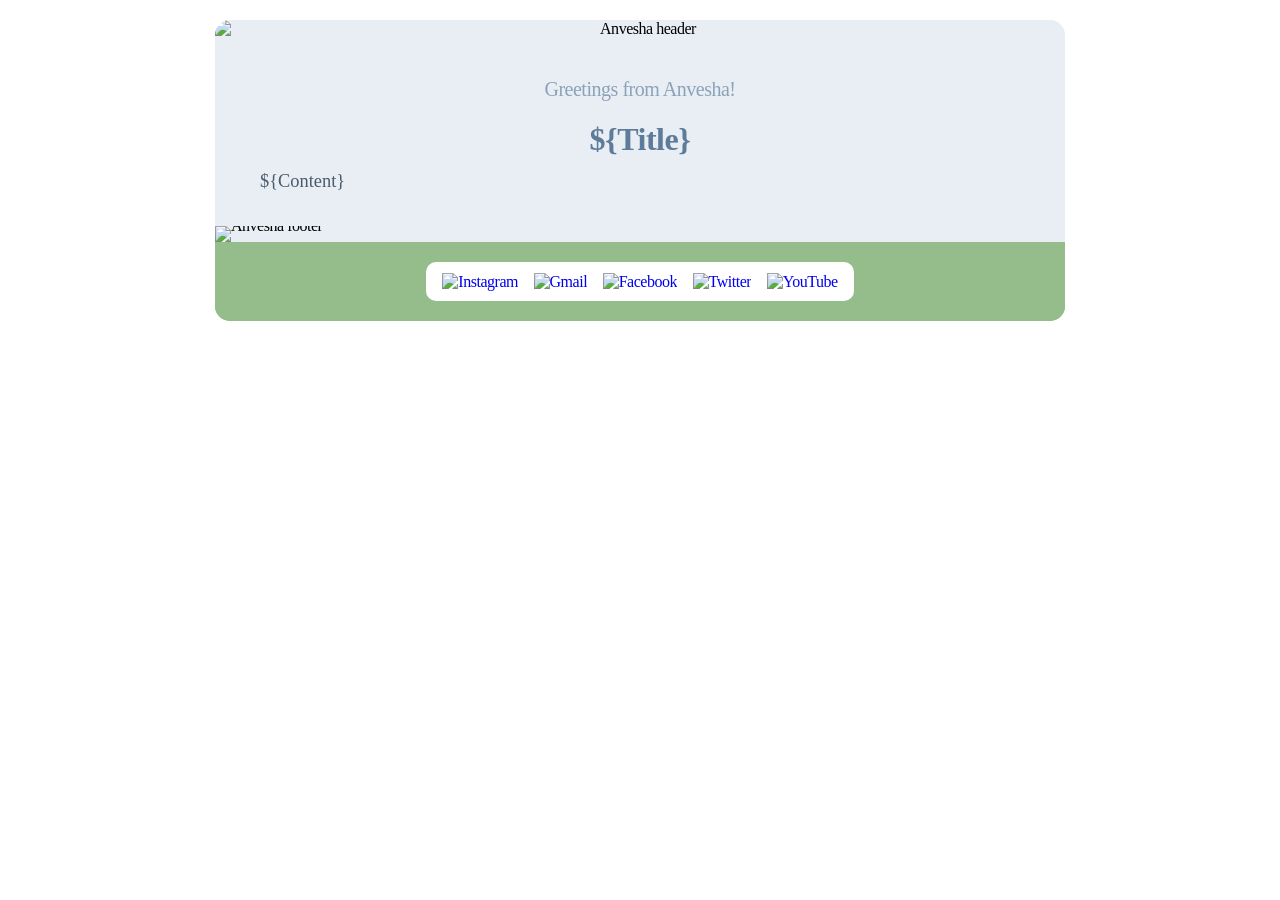
==== template.html @ deaf1c2b "compressed files update" ====
<!doctype html>
<html>
  <head>
    <meta charset="utf-8" />
    <meta name="viewport" content="width=device-width, initial-scale=1.0" />
    <style>
      div,
      p,
      a,
      li,
      td {
        -webkit-text-size-adjust: none;
      }
    </style>
  </head>
  <body style="margin: 0; padding: 0; background-color: #ffffff">
    <table
      align="center"
      width="100%"
      cellpadding="0"
      cellspacing="0"
      border="0"
      style="
        padding: 20px 20px;
        font-family:
          Gill Sans,
          Cochin,
          Georgia,
          Times,
          'Times New Roman',
          serif,
          sans-serif;
        letter-spacing: -0.03rem;
        box-sizing: border-box;
      "
    >
      <tbody>
        <tr>
          <td align="center">
            <table
              class="email-card"
              cellpadding="0"
              cellspacing="0"
              border="0"
              style="
                width: 100%;
                max-width: 850px;
                background-color: #e8eef3;
                border-radius: 15px;
                overflow: hidden;
                border-collapse: collapse;
              "
            >
              <tbody>
                <!-- Header Image -->
                <tr>
                  <td style="padding-bottom: 20px; text-align: center">
                    <img
                      src="https://raw.githubusercontent.com/PragunNepal/Srijana/refs/heads/main/assets/anvesha_header.png"
                      alt="Anvesha header"
                      style="
                        display: block;
                        width: 100%;
                        height: auto;
                        border: 0;
                      "
                    />
                  </td>
                </tr>

                <!-- Greetings -->
                <tr>
                  <td style="padding: 20px 20px 10px; text-align: center">
                    <h2
                      style="
                        margin: 0;
                        font-size: 1.25rem;
                        color: #8ba2ba;
                        font-weight: normal;
                      "
                    >
                      Greetings from Anvesha!<br />
                    </h2>
                  </td>
                </tr>

                <!-- Title -->
                <tr>
                  <td style="padding: 10px; text-align: center">
                    <h1 style="margin: 0 50px; font-size: 2rem; color: #5e7b9a">
                      ${Title}
                    </h1>
                  </td>
                </tr>

                <!-- Content -->
                <tr>
                  <td
                    style="
                      padding: 0 45px 30px 45px;
                      color: #4b5b6c;
                      font-size: 1.15rem;
                      letter-spacing: 0rem;
                      line-height: 1.5;
                    "
                  >
                    ${Content}
                  </td>
                </tr>

                <!-- Footer Image Row -->
                <tr>
                  <td style="line-height: 0; padding: 0; margin: 0">
                    <img
                      src="https://raw.githubusercontent.com/PragunNepal/Srijana/refs/heads/main/assets/anvesha_footer.png"
                      alt="Anvesha footer"
                      style="
                        display: block;
                        width: 100%;
                        height: auto;
                        border: 0;
                        margin: 0;
                        padding: 0;
                      "
                    />
                  </td>
                </tr>

                <!-- Pill Row (Protected from Dark Mode) -->
                <tr>
                  <td
                    align="center"
                    style="
                      padding: 20px 0;
                      text-align: center;
                      background-color: #95bd8b;
                      background-image: linear-gradient(#95bd8b, #95bd8b);
                      color-scheme: light only;
                    "
                  >
                    <!-- Floating Pill Container -->
                    <div
                      style="
                        display: inline-block;
                        background-color: #ffffff;
                        background-image: linear-gradient(#ffffff, #ffffff);
                        padding: 10px 10px;
                        border-radius: 10px;
                      "
                    >
                      <a
                        href="https://www.instagram.com/anveshaiiser"
                        target="_blank"
                        style="
                          text-decoration: none;
                          margin: 0 6px;
                          display: inline-block;
                        "
                      >
                        <img
                          src="https://raw.githubusercontent.com/PragunNepal/Srijana/refs/heads/main/icons/instagram.png"
                          alt="Instagram"
                          width="24"
                          height="24"
                          style="vertical-align: middle; border: 0"
                        />
                      </a>
                      <a
                        href="mailto:stc@iisertvm.ac.in"
                        style="
                          text-decoration: none;
                          margin: 0 6px;
                          display: inline-block;
                        "
                      >
                        <img
                          src="https://raw.githubusercontent.com/PragunNepal/Srijana/refs/heads/main/icons/gmail.png"
                          alt="Gmail"
                          width="24"
                          height="24"
                          style="vertical-align: middle; border: 0"
                        />
                      </a>
                      <a
                        href="https://www.facebook.com/anvesha.iisertvm"
                        target="_blank"
                        style="
                          text-decoration: none;
                          margin: 0 6px;
                          display: inline-block;
                        "
                      >
                        <img
                          src="https://raw.githubusercontent.com/PragunNepal/Srijana/refs/heads/main/icons/facebook.png"
                          alt="Facebook"
                          width="24"
                          height="24"
                          style="vertical-align: middle; border: 0"
                        />
                      </a>
                      <a
                        href="https://x.com/Anvesha_IISER"
                        target="_blank"
                        style="
                          text-decoration: none;
                          margin: 0 6px;
                          display: inline-block;
                        "
                      >
                        <img
                          src="https://raw.githubusercontent.com/PragunNepal/Srijana/refs/heads/main/icons/twitter.png"
                          alt="Twitter"
                          width="24"
                          height="24"
                          style="vertical-align: middle; border: 0"
                        />
                      </a>
                      <a
                        href="https://youtube.com/@stciisertvm"
                        target="_blank"
                        style="
                          text-decoration: none;
                          margin: 0 6px;
                          display: inline-block;
                        "
                      >
                        <img
                          src="https://raw.githubusercontent.com/PragunNepal/Srijana/refs/heads/main/icons/youtube.png"
                          alt="YouTube"
                          width="24"
                          height="24"
                          style="vertical-align: middle; border: 0"
                        />
                      </a>
                    </div>
                  </td>
                </tr>
              </tbody>
            </table>
          </td>
        </tr>
      </tbody>
    </table>
  </body>
</html>
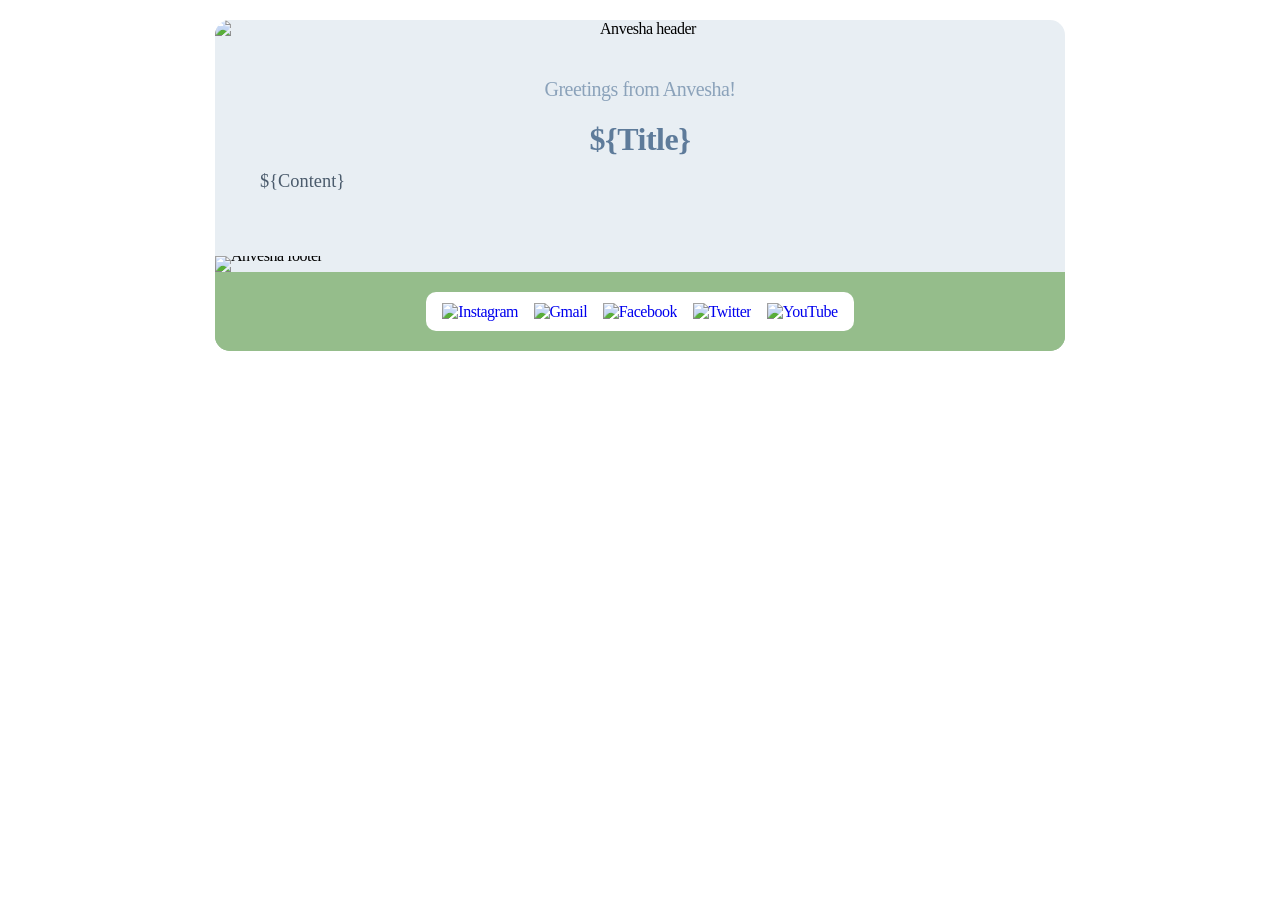
==== commit 4dd1a997: "Final changes hopefully" ====
--- a/template.html
+++ b/template.html
@@ -97,7 +97,7 @@
                 <tr>
                   <td
                     style="
-                      padding: 0 45px 30px 45px;
+                      padding: 0 45px 60px 45px;
                       color: #4b5b6c;
                       font-size: 1.15rem;
                       letter-spacing: 0rem;
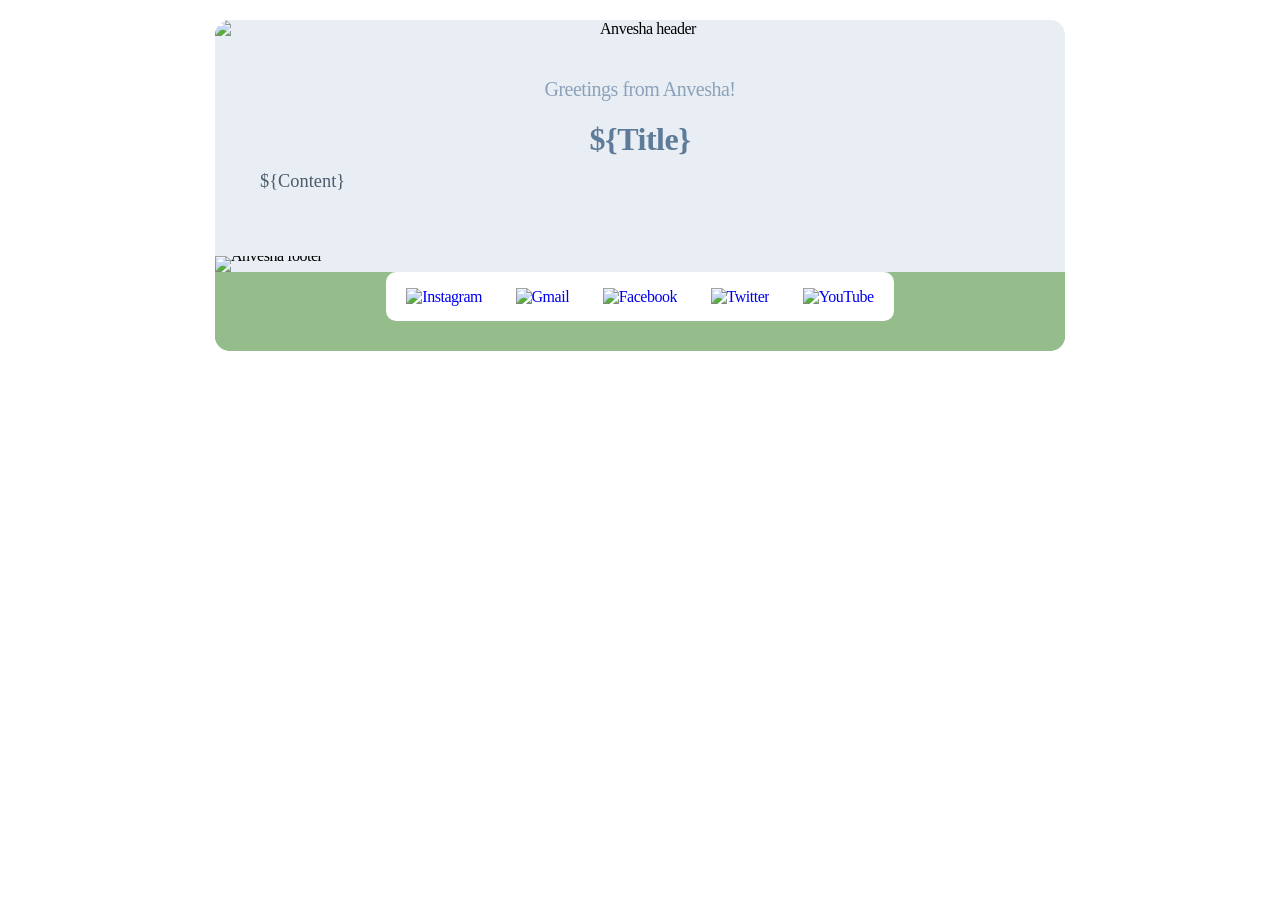
==== commit c35eae72: "Final final changes" ====
--- a/template.html
+++ b/template.html
@@ -131,7 +131,7 @@
                   <td
                     align="center"
                     style="
-                      padding: 20px 0;
+                      padding: 0 0 30px 0;
                       text-align: center;
                       background-color: #95bd8b;
                       background-image: linear-gradient(#95bd8b, #95bd8b);
@@ -144,7 +144,7 @@
                         display: inline-block;
                         background-color: #ffffff;
                         background-image: linear-gradient(#ffffff, #ffffff);
-                        padding: 10px 10px;
+                        padding: 15px 5px;
                         border-radius: 10px;
                       "
                     >
@@ -153,7 +153,7 @@
                         target="_blank"
                         style="
                           text-decoration: none;
-                          margin: 0 6px;
+                          margin: 0 15px;
                           display: inline-block;
                         "
                       >
@@ -169,7 +169,7 @@
                         href="mailto:stc@iisertvm.ac.in"
                         style="
                           text-decoration: none;
-                          margin: 0 6px;
+                          margin: 0 15px;
                           display: inline-block;
                         "
                       >
@@ -186,7 +186,7 @@
                         target="_blank"
                         style="
                           text-decoration: none;
-                          margin: 0 6px;
+                          margin: 0 15px;
                           display: inline-block;
                         "
                       >
@@ -203,7 +203,7 @@
                         target="_blank"
                         style="
                           text-decoration: none;
-                          margin: 0 6px;
+                          margin: 0 15px;
                           display: inline-block;
                         "
                       >
@@ -220,7 +220,7 @@
                         target="_blank"
                         style="
                           text-decoration: none;
-                          margin: 0 6px;
+                          margin: 0 15px;
                           display: inline-block;
                         "
                       >
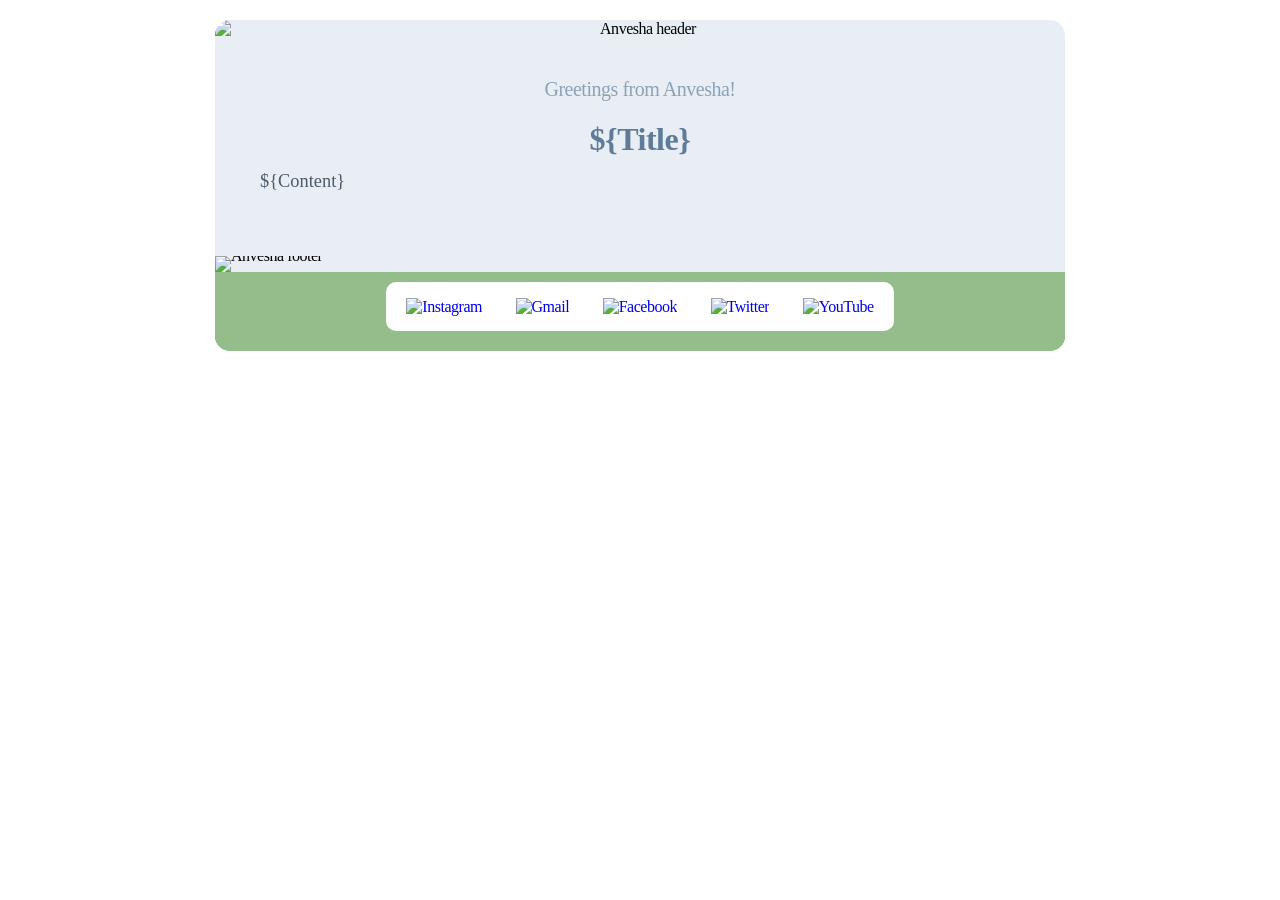
==== commit a57649aa: "footer update" ====
--- a/template.html
+++ b/template.html
@@ -131,7 +131,7 @@
                   <td
                     align="center"
                     style="
-                      padding: 0 0 30px 0;
+                      padding: 10px 0 20px 0;
                       text-align: center;
                       background-color: #95bd8b;
                       background-image: linear-gradient(#95bd8b, #95bd8b);
@@ -160,8 +160,8 @@
                         <img
                           src="https://raw.githubusercontent.com/PragunNepal/Srijana/refs/heads/main/icons/instagram.png"
                           alt="Instagram"
-                          width="24"
-                          height="24"
+                          width="27"
+                          height="27"
                           style="vertical-align: middle; border: 0"
                         />
                       </a>
@@ -176,8 +176,8 @@
                         <img
                           src="https://raw.githubusercontent.com/PragunNepal/Srijana/refs/heads/main/icons/gmail.png"
                           alt="Gmail"
-                          width="24"
-                          height="24"
+                          width="27"
+                          height="27"
                           style="vertical-align: middle; border: 0"
                         />
                       </a>
@@ -193,8 +193,8 @@
                         <img
                           src="https://raw.githubusercontent.com/PragunNepal/Srijana/refs/heads/main/icons/facebook.png"
                           alt="Facebook"
-                          width="24"
-                          height="24"
+                          width="27"
+                          height="27"
                           style="vertical-align: middle; border: 0"
                         />
                       </a>
@@ -210,8 +210,8 @@
                         <img
                           src="https://raw.githubusercontent.com/PragunNepal/Srijana/refs/heads/main/icons/twitter.png"
                           alt="Twitter"
-                          width="24"
-                          height="24"
+                          width="27"
+                          height="27"
                           style="vertical-align: middle; border: 0"
                         />
                       </a>
@@ -227,8 +227,8 @@
                         <img
                           src="https://raw.githubusercontent.com/PragunNepal/Srijana/refs/heads/main/icons/youtube.png"
                           alt="YouTube"
-                          width="24"
-                          height="24"
+                          width="27"
+                          height="27"
                           style="vertical-align: middle; border: 0"
                         />
                       </a>
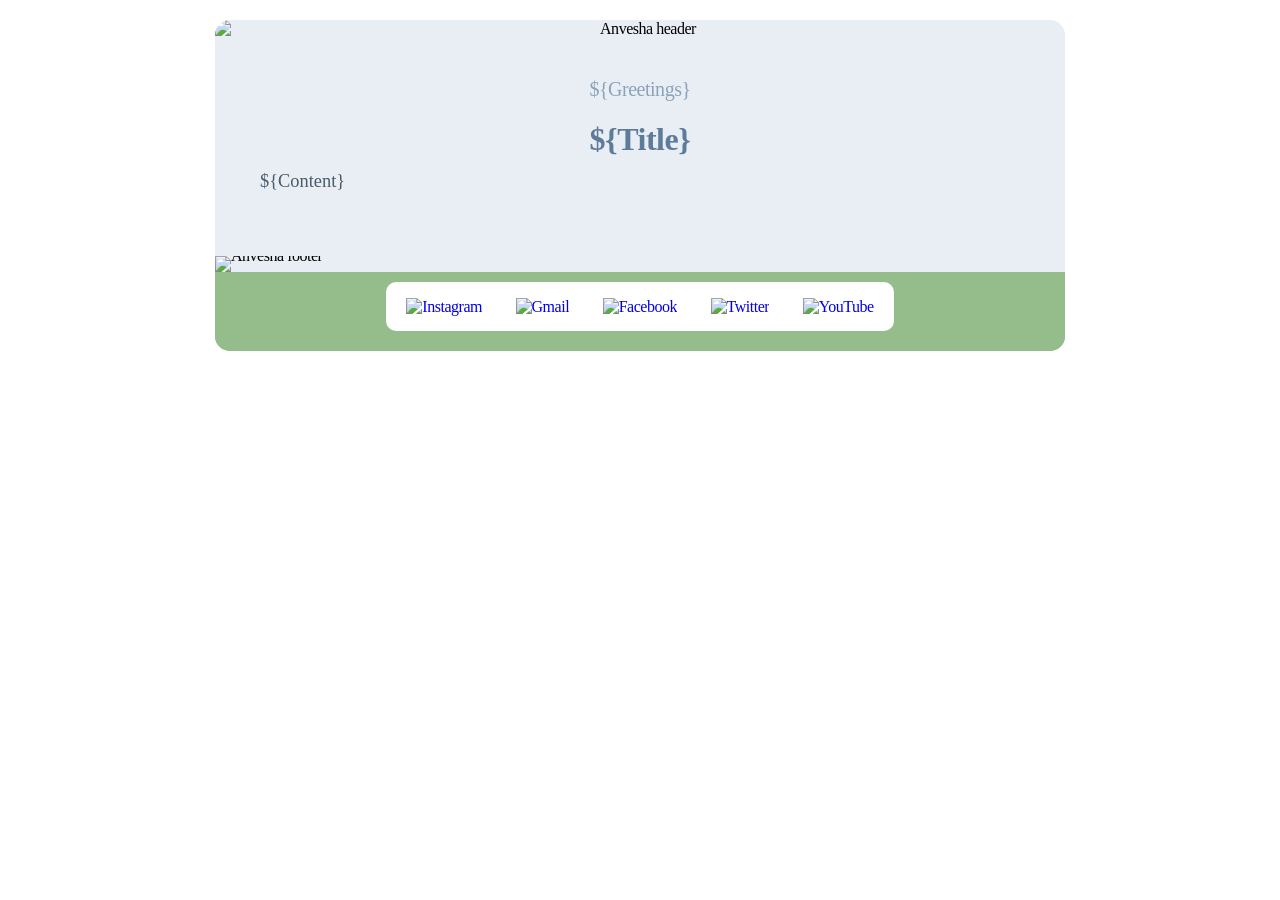
==== commit 02f69645: "tour popup addon" ====
--- a/template.html
+++ b/template.html
@@ -56,7 +56,7 @@
                 <tr>
                   <td style="padding-bottom: 20px; text-align: center">
                     <img
-                      src="https://raw.githubusercontent.com/PragunNepal/Srijana/refs/heads/main/assets/anvesha_header.png"
+                      src="${Banner}"
                       alt="Anvesha header"
                       style="
                         display: block;
@@ -79,7 +79,7 @@
                         font-weight: normal;
                       "
                     >
-                      Greetings from Anvesha!<br />
+                      ${Greetings}<br />
                     </h2>
                   </td>
                 </tr>
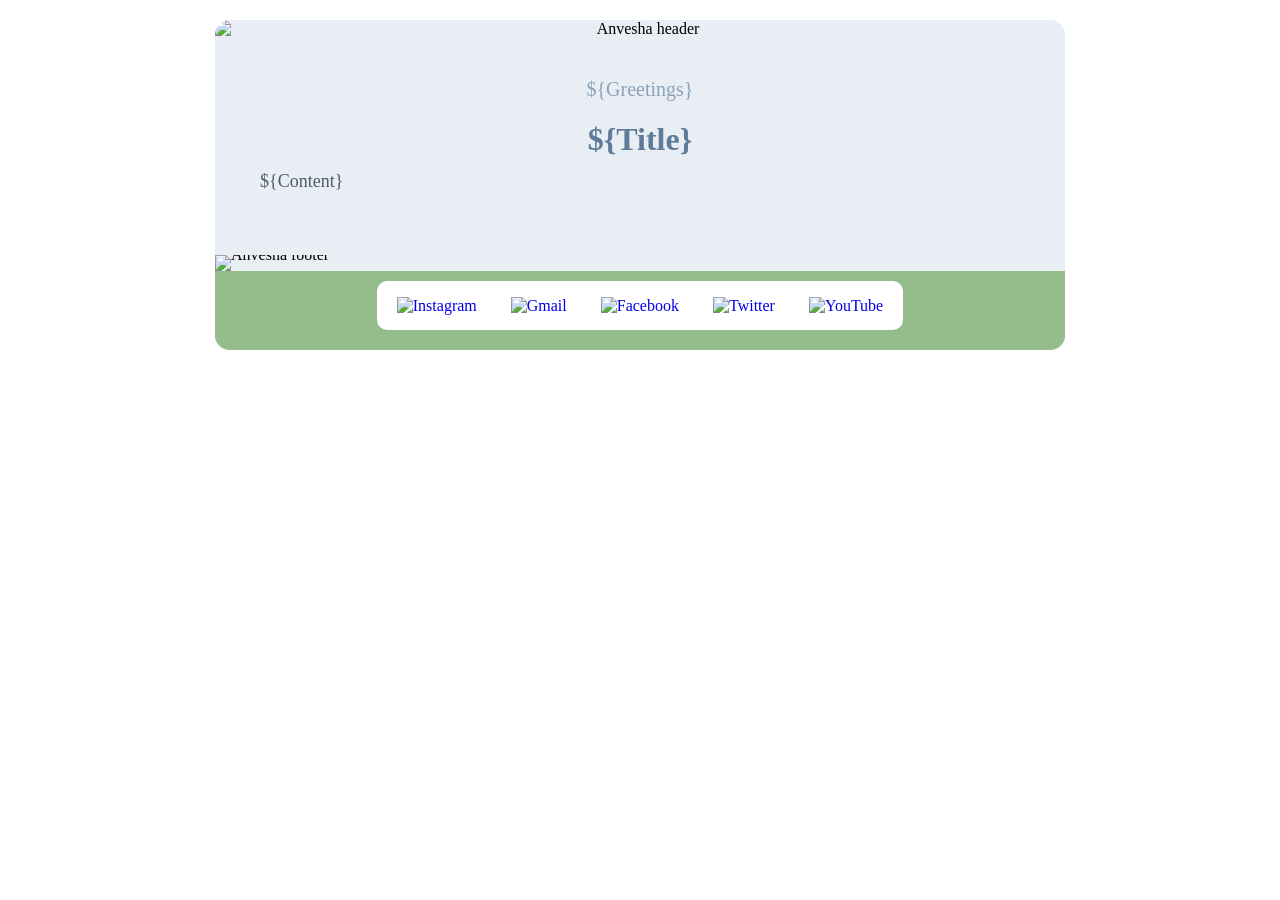
==== commit bf534c12: "rem bug fix caught by prerana" ====
--- a/template.html
+++ b/template.html
@@ -30,7 +30,7 @@
           'Times New Roman',
           serif,
           sans-serif;
-        letter-spacing: -0.03rem;
+        letter-spacing: 0px;
         box-sizing: border-box;
       "
     >
@@ -58,9 +58,11 @@
                     <img
                       src="${Banner}"
                       alt="Anvesha header"
+                      width="850"
                       style="
                         display: block;
                         width: 100%;
+                        max-width: 850px;
                         height: auto;
                         border: 0;
                       "
@@ -74,7 +76,7 @@
                     <h2
                       style="
                         margin: 0;
-                        font-size: 1.25rem;
+                        font-size: 20px;
                         color: #8ba2ba;
                         font-weight: normal;
                       "
@@ -87,7 +89,7 @@
                 <!-- Title -->
                 <tr>
                   <td style="padding: 10px; text-align: center">
-                    <h1 style="margin: 0 50px; font-size: 2rem; color: #5e7b9a">
+                    <h1 style="margin: 0 50px; font-size: 32px; color: #5e7b9a">
                       ${Title}
                     </h1>
                   </td>
@@ -99,8 +101,8 @@
                     style="
                       padding: 0 45px 60px 45px;
                       color: #4b5b6c;
-                      font-size: 1.15rem;
-                      letter-spacing: 0rem;
+                      font-size: 18px;
+                      letter-spacing: 0px;
                       line-height: 1.5;
                     "
                   >
@@ -114,9 +116,11 @@
                     <img
                       src="https://raw.githubusercontent.com/PragunNepal/Srijana/refs/heads/main/assets/anvesha_footer.png"
                       alt="Anvesha footer"
+                      width="850"
                       style="
                         display: block;
                         width: 100%;
+                        max-width: 850px;
                         height: auto;
                         border: 0;
                         margin: 0;
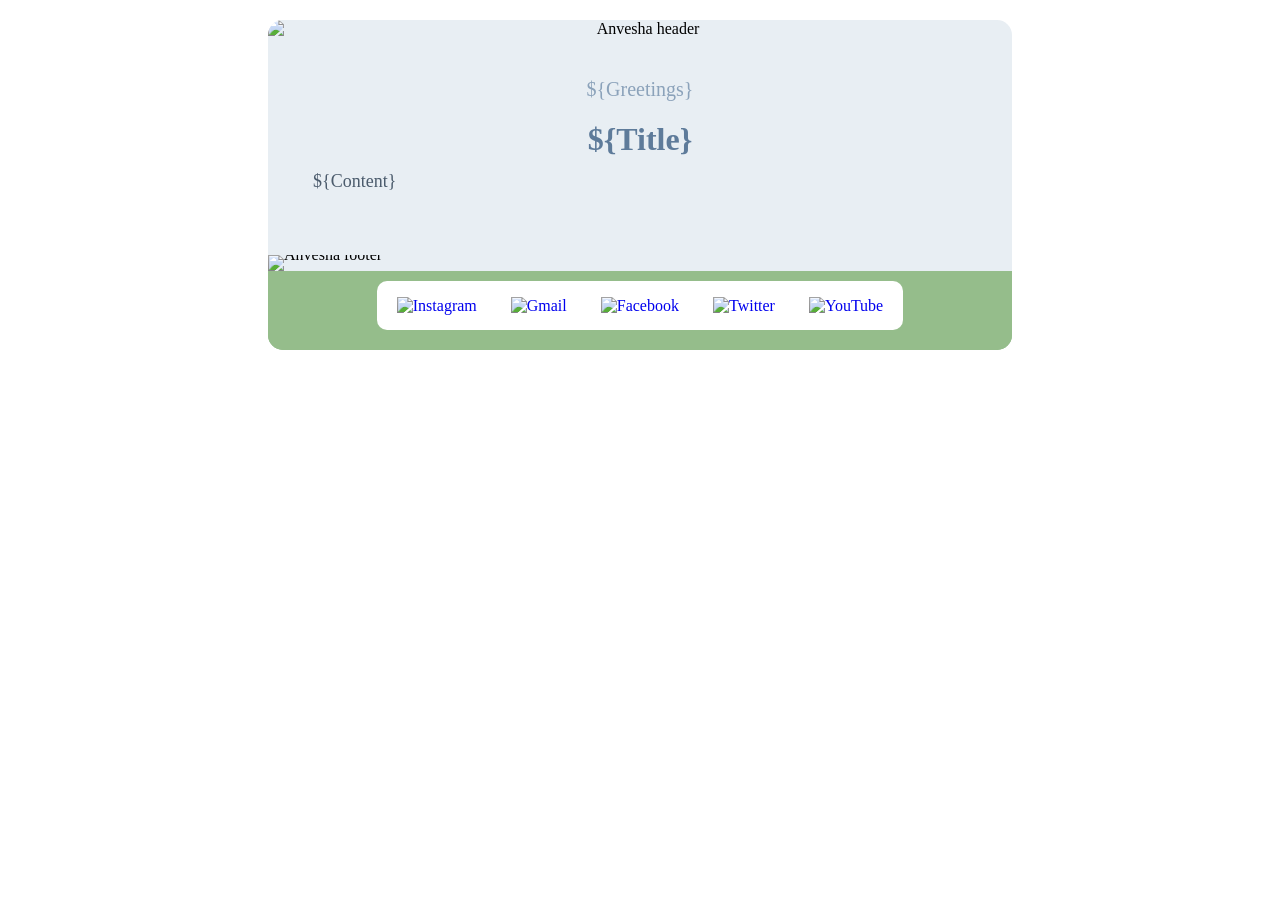
==== commit 4efa4274: "the 744 issue" ====
--- a/template.html
+++ b/template.html
@@ -39,12 +39,13 @@
           <td align="center">
             <table
               class="email-card"
+              width="744"
               cellpadding="0"
               cellspacing="0"
               border="0"
               style="
                 width: 100%;
-                max-width: 850px;
+                max-width: 744px;
                 background-color: #e8eef3;
                 border-radius: 15px;
                 overflow: hidden;
@@ -58,11 +59,11 @@
                     <img
                       src="${Banner}"
                       alt="Anvesha header"
-                      width="850"
+                      width="744"
                       style="
                         display: block;
                         width: 100%;
-                        max-width: 850px;
+                        max-width: 744px;
                         height: auto;
                         border: 0;
                       "
@@ -116,11 +117,11 @@
                     <img
                       src="https://raw.githubusercontent.com/PragunNepal/Srijana/refs/heads/main/assets/anvesha_footer.png"
                       alt="Anvesha footer"
-                      width="850"
+                      width="744"
                       style="
                         display: block;
                         width: 100%;
-                        max-width: 850px;
+                        max-width: 744px;
                         height: auto;
                         border: 0;
                         margin: 0;
@@ -246,4 +247,4 @@
       </tbody>
     </table>
   </body>
-</html>+</html>
